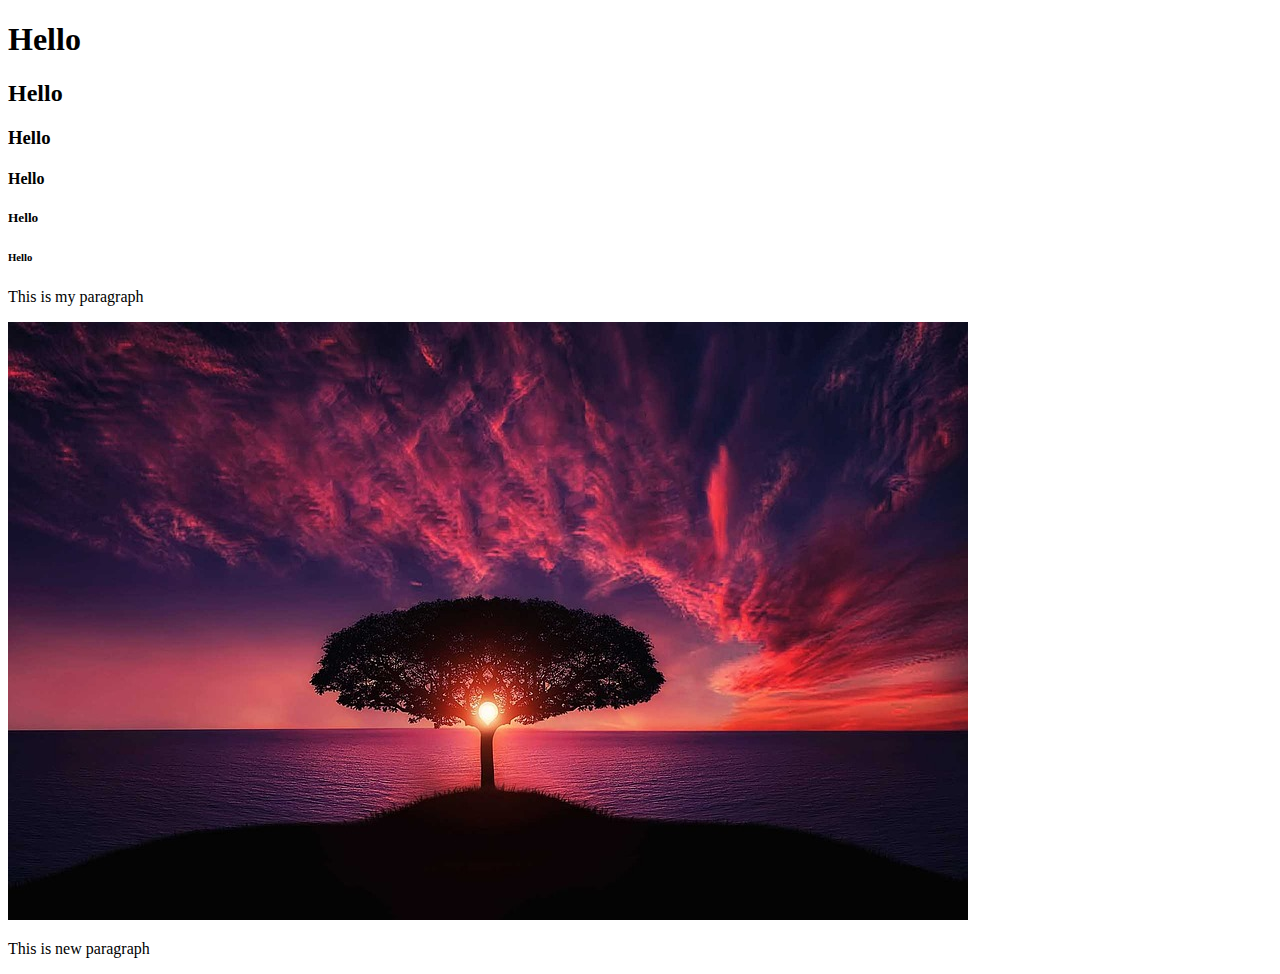
==== index.html @ fbd99b9a "new update" ====
<!DOCTYPE html>
<html lang="en">
<head>
    <meta charset="UTF-8">
    <meta http-equiv="X-UA-Compatible" content="IE=edge">
    <meta name="viewport" content="width=device-width, initial-scale=1.0">
    <title>My First website</title>
</head>
<body>
    <h1>Hello</h1>
    <h2>Hello</h2>
    <h3>Hello</h3>
    <h4>Hello</h4>
    <h5>Hello</h5>
    <h6>Hello</h6>
    <p>This is my paragraph</p>

    <img src="images/p1.jpg" alt="">
    <p>This is new paragraph</p>
    
</body>
</html>
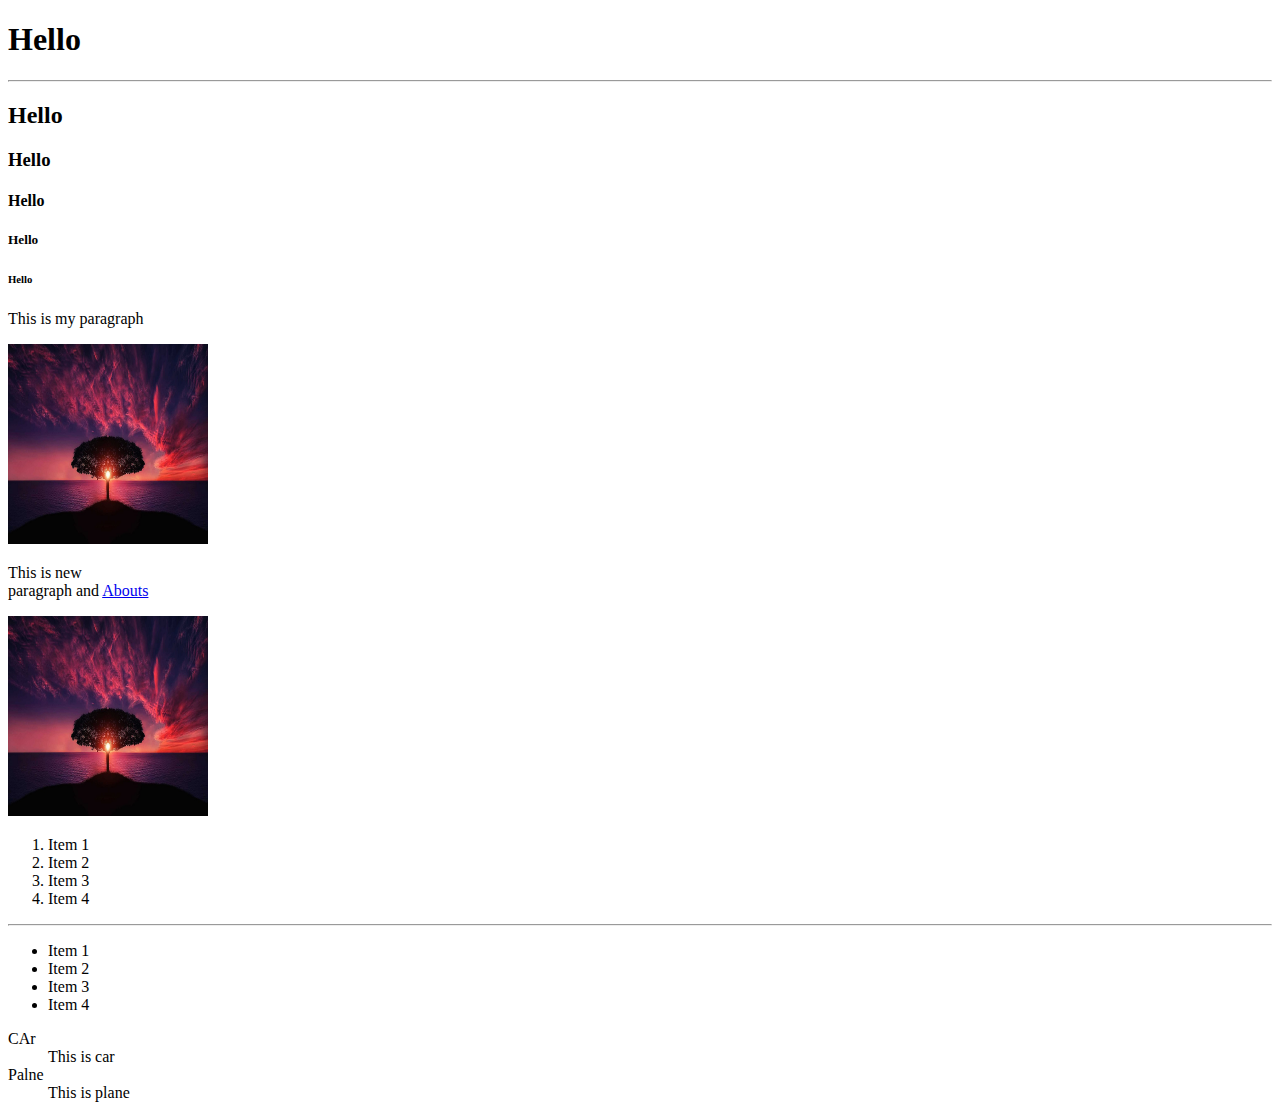
==== commit e49e4983: "new update" ====
--- a/index.html
+++ b/index.html
@@ -7,7 +7,10 @@
     <title>My First website</title>
 </head>
 <body>
+    <!-- for comment we use "ctrl+/" -->
+    <!--Heading Tages-->
     <h1>Hello</h1>
+    <hr>
     <h2>Hello</h2>
     <h3>Hello</h3>
     <h4>Hello</h4>
@@ -15,8 +18,36 @@
     <h6>Hello</h6>
     <p>This is my paragraph</p>
 
-    <img src="images/p1.jpg" alt="">
-    <p>This is new paragraph</p>
+    <!-- img tag -->
+    <img src="images/p1.jpg" alt="" height="200px" width="200px">
+    <p>This is new <br> paragraph and <a href="file:///D:/summer%20training/about.html">Abouts</a></p>
+    <a href="https://www.google.com/"><img src="images/p1.jpg" alt="" height="200px" width="200px"></a>
     
+    <!--list Tages-->
+    <!--Orded list-->
+    <ol>
+        <li>Item 1</li>
+        <li>Item 2</li>
+        <li>Item 3</li>
+        <li>Item 4</li>
+    </ol>
+    <hr>
+    <!--Unordered list-->
+    <ul>
+        <li>Item 1</li>
+        <li>Item 2</li>
+        <li>Item 3</li>
+        <li>Item 4</li>
+    </ul>
+
+     <!-- Description List -->
+
+     <dl>
+        <dt>CAr</dt>
+        <dd>This is car</dd>
+        <dt>Palne</dt>
+        <dd>This is plane</dd>
+     </dl>
+
 </body>
 </html>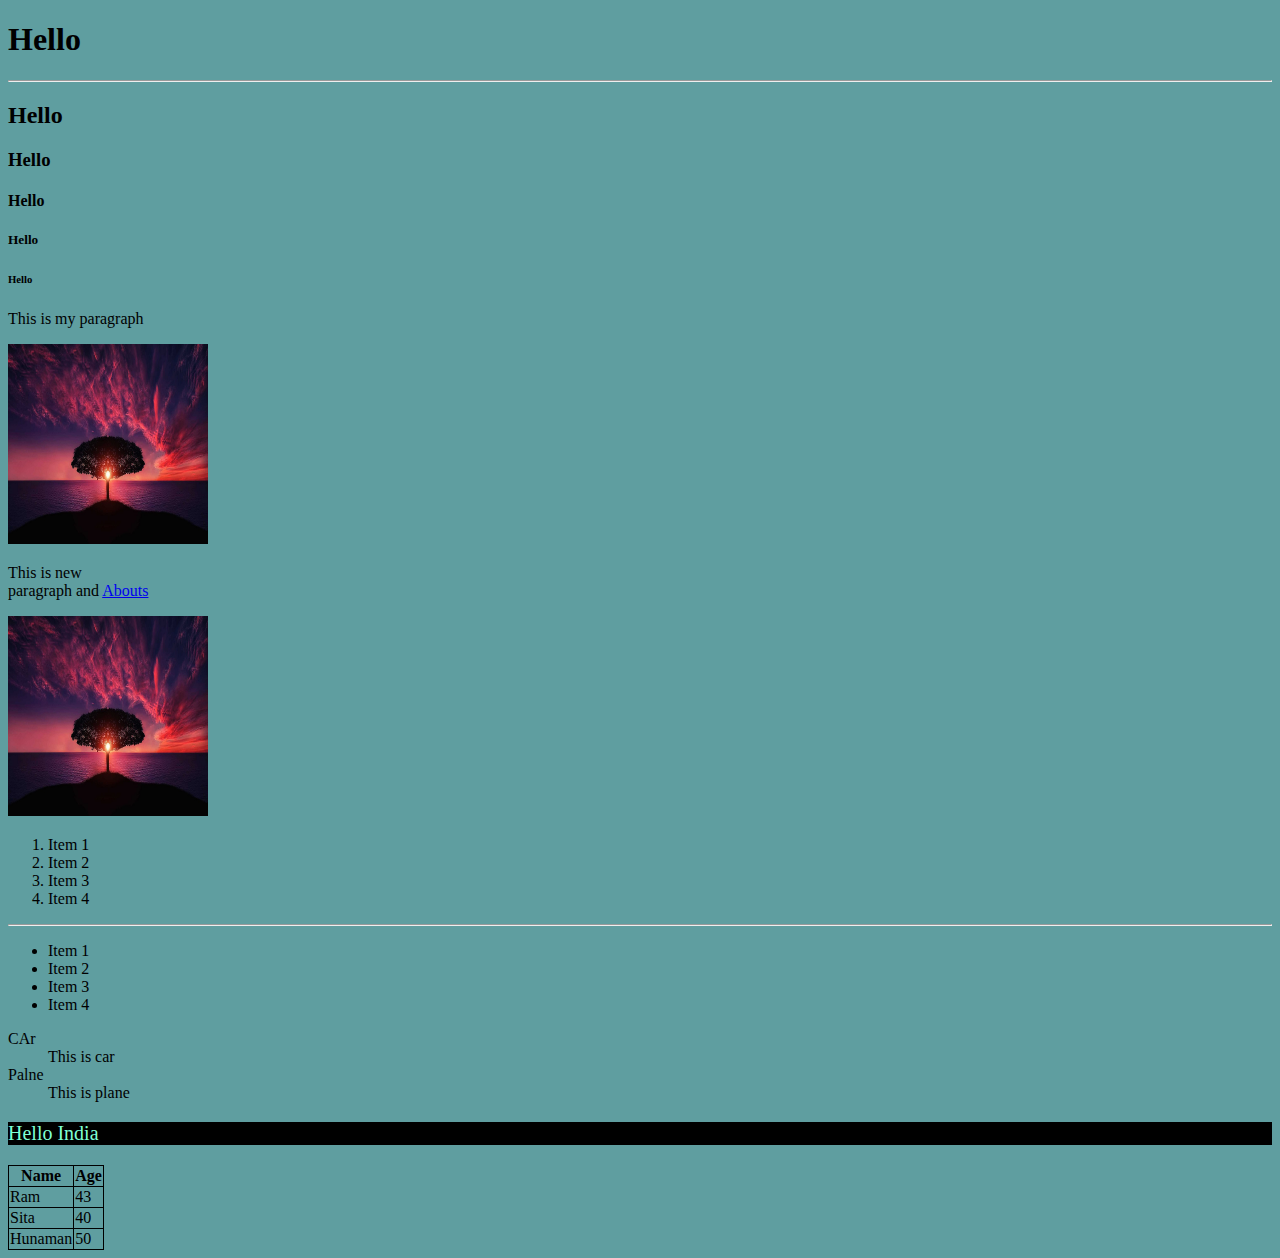
==== commit 5d7bb488: "new update" ====
--- a/index.html
+++ b/index.html
@@ -5,8 +5,15 @@
     <meta http-equiv="X-UA-Compatible" content="IE=edge">
     <meta name="viewport" content="width=device-width, initial-scale=1.0">
     <title>My First website</title>
+    <style>
+        table,td,tr,th{
+            border: 1px solid black;
+            border-collapse: collapse;
+
+        }
+    </style>
 </head>
-<body>
+<body style="background-color: cadetblue;">
     <!-- for comment we use "ctrl+/" -->
     <!--Heading Tages-->
     <h1>Hello</h1>
@@ -49,5 +56,29 @@
         <dd>This is plane</dd>
      </dl>
 
+     <!-- css -->
+     <p style="color: aquamarine; font-size: 20px; background-color: black;"  >Hello India</p>
+
+     <!-- maketable -->
+
+     <table>
+        <tr>
+            <th>Name</th>
+            <th>Age</th>
+        </tr>
+        <tr>
+            <td>Ram</td>
+            <td>43</td>
+        </tr>
+        <tr>
+            <td>Sita</td>
+            <td>40</td>
+        </tr>
+        <tr>
+            <td>Hunaman</td>
+            <td>50</td>
+        </tr>
+     </table>
+
 </body>
 </html>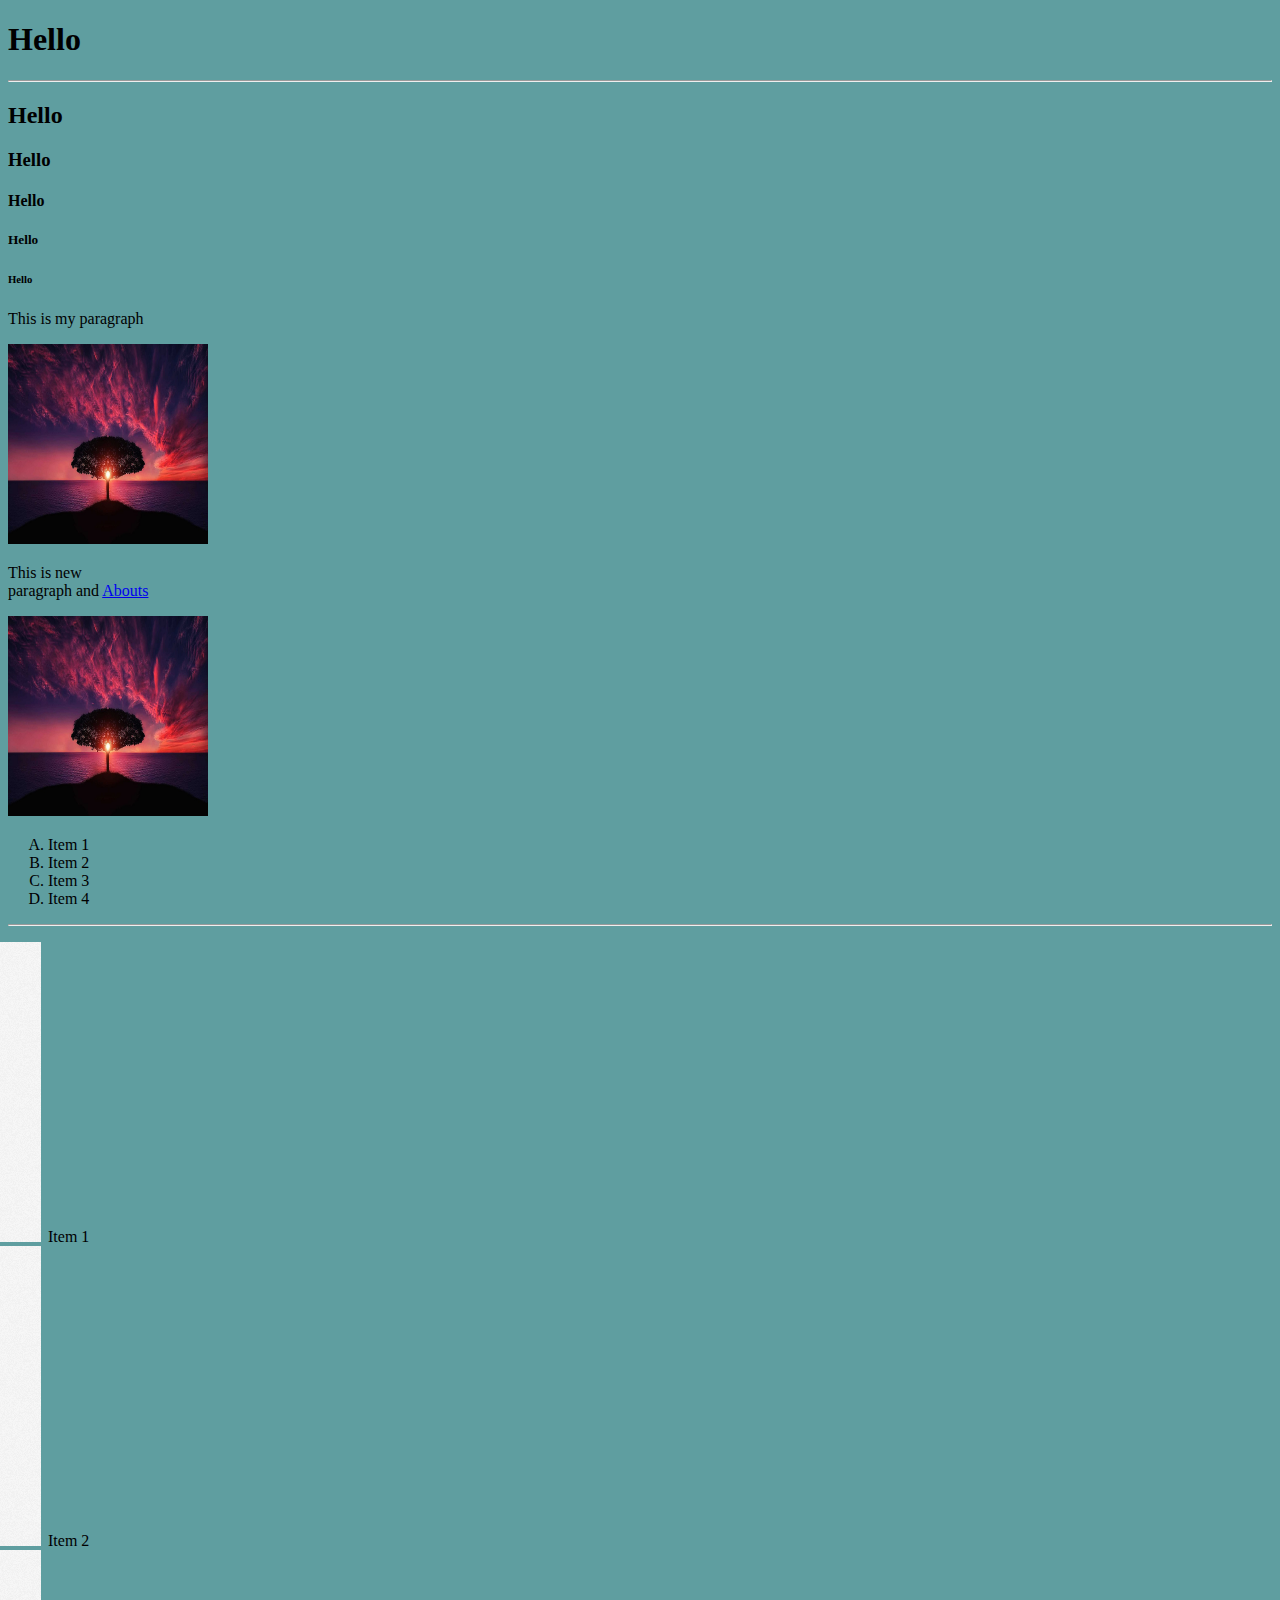
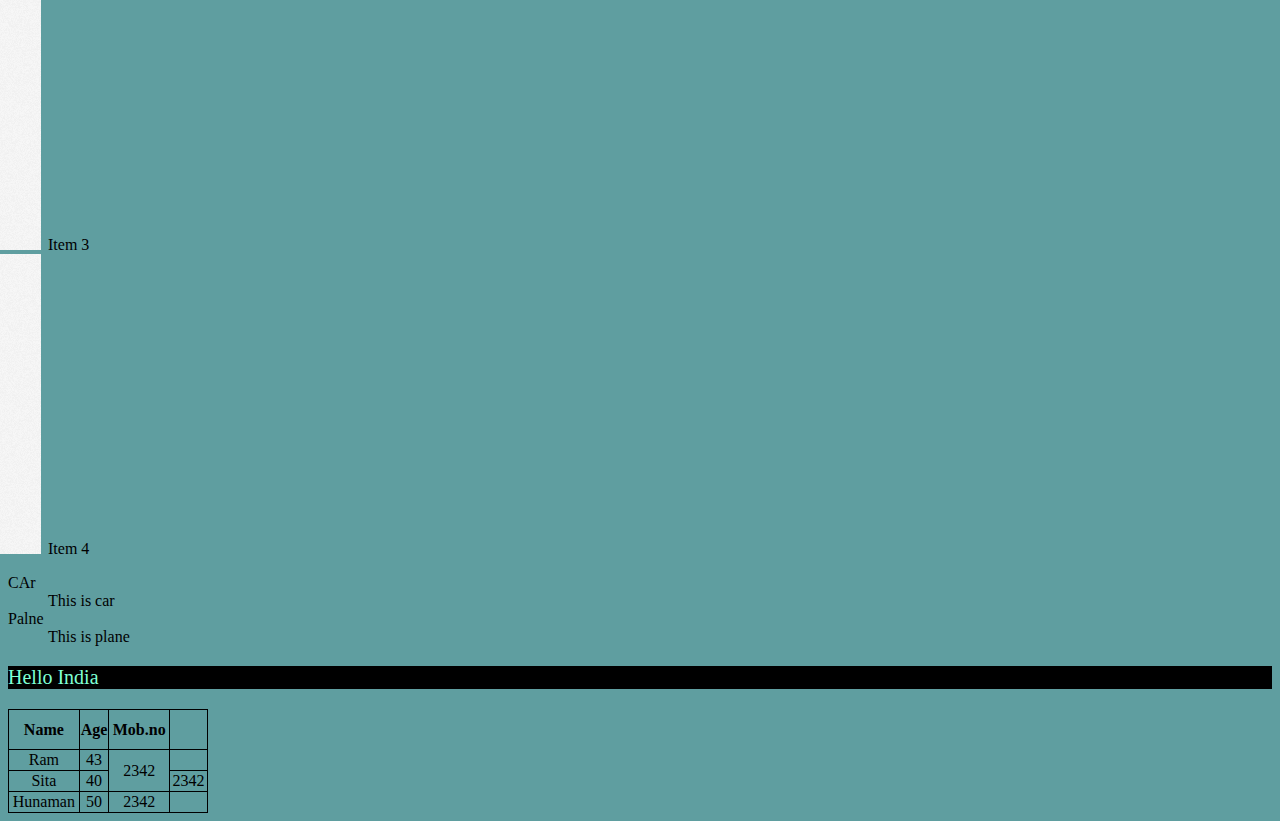
==== commit 3162bff1: "new update" ====
--- a/index.html
+++ b/index.html
@@ -10,6 +10,9 @@
             border: 1px solid black;
             border-collapse: collapse;
 
+        }
+        ul{
+            list-style-image: url(images/ICON.webp);
         }
     </style>
 </head>
@@ -32,7 +35,7 @@
     
     <!--list Tages-->
     <!--Orded list-->
-    <ol>
+    <ol type="A">
         <li>Item 1</li>
         <li>Item 2</li>
         <li>Item 3</li>
@@ -61,22 +64,26 @@
 
      <!-- maketable -->
 
-     <table>
-        <tr>
-            <th>Name</th>
-            <th>Age</th>
+     <table style="width: 200px; text-align: center;">
+        <tr style="height: 40px;">
+            <th colspan="">Name</th>
+            <th style="width: 20px;">Age</th>
+            <th>Mob.no</th>
         </tr>
         <tr>
             <td>Ram</td>
             <td>43</td>
+            <td rowspan="2">2342</td>
         </tr>
         <tr>
             <td>Sita</td>
             <td>40</td>
+            <td>2342</td>
         </tr>
         <tr>
             <td>Hunaman</td>
             <td>50</td>
+            <td>2342</td>
         </tr>
      </table>
 
